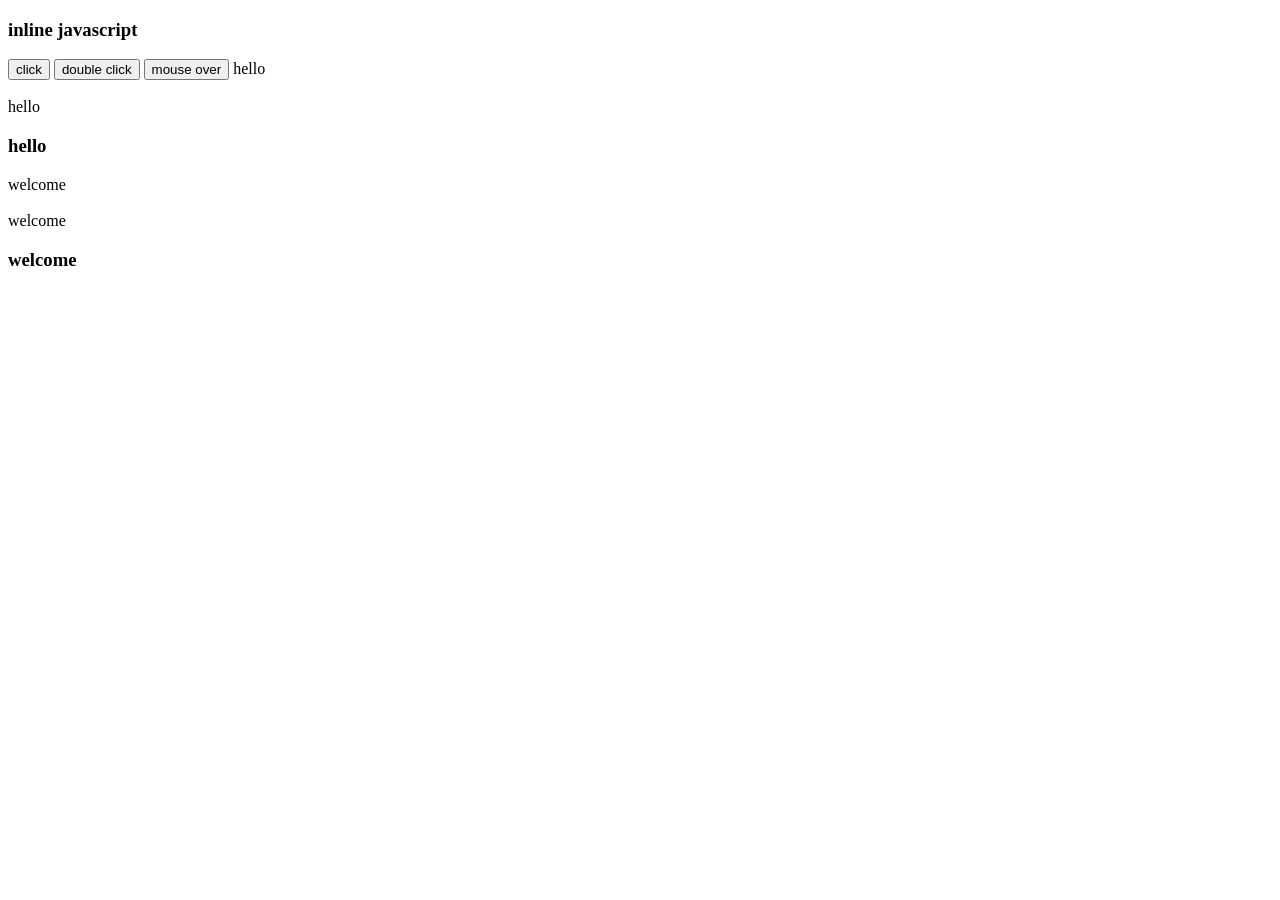
==== js_intro.html @ 985a446b "third commit" ====
<!DOCTYPE html>
<html lang="en">
<head>
    <meta charset="UTF-8">
    <meta name="viewport" content="width=device-width, initial-scale=1.0">
    <title>Document</title>
</head>
<body>
    <h3>inline javascript</h3>
    <button onclick="alert('hello')">click</button>
    <button ondblclick='confirm("are you sure");alert("yes")'>double click</button>
    <button onmouseover="confirm('are you sure');alert('yes');prompt('enter your name')">mouse over</button>
    <!-- internal javascript -->
    <script>
        document.write("hello")
        document.write("<br><br>hello")
        document.write("<h3>hello</h3>")
        // alert("yes")
        /* ... */
    </script>
    <!-- external javascript -->
    <script src="./assets/js/scripting.js"></script>
</body>
</html>
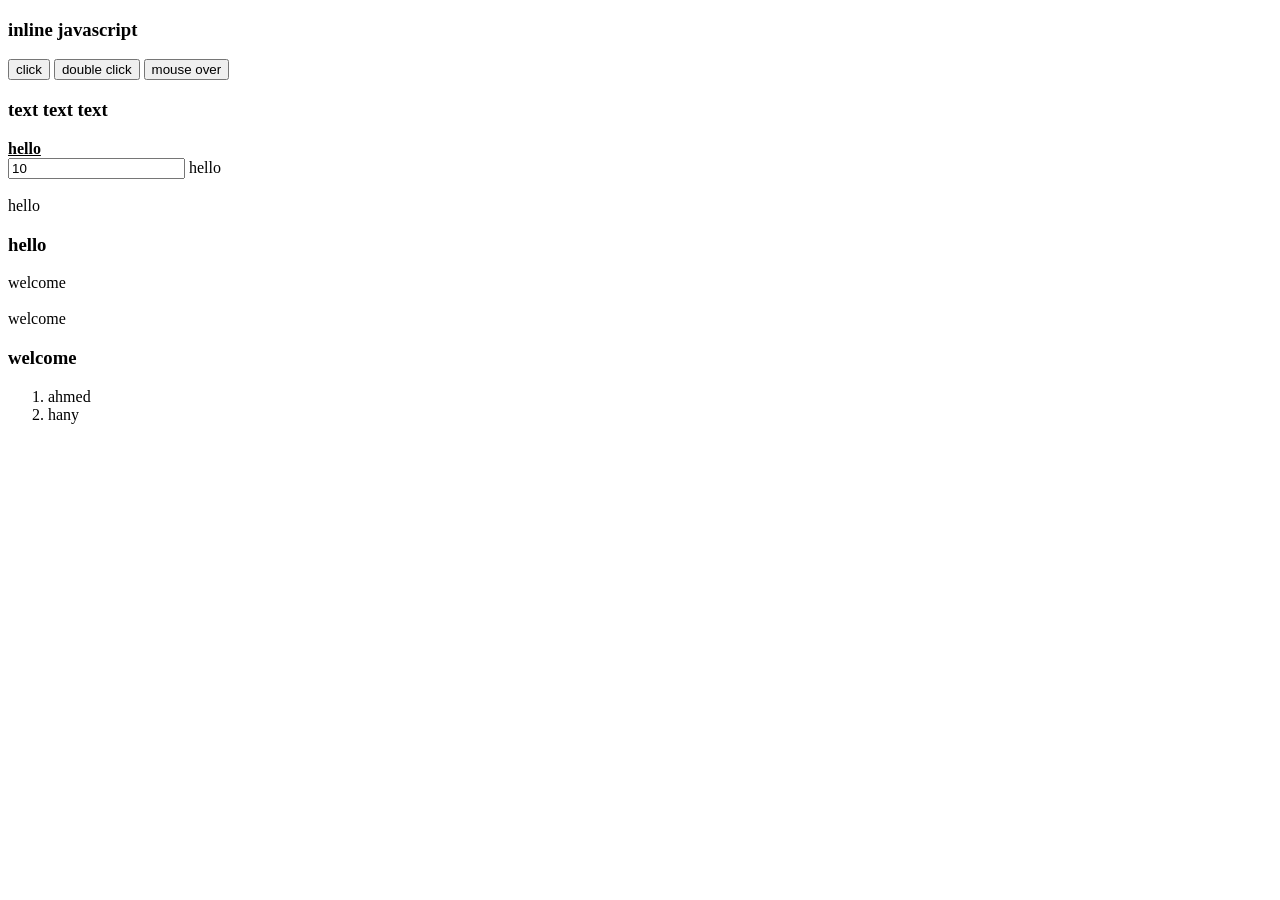
==== commit 7c7c3171: "last" ====
--- a/js_intro.html
+++ b/js_intro.html
@@ -10,6 +10,9 @@
     <button onclick="alert('hello')">click</button>
     <button ondblclick='confirm("are you sure");alert("yes")'>double click</button>
     <button onmouseover="confirm('are you sure');alert('yes');prompt('enter your name')">mouse over</button>
+    <h3 id="pr"></h3>
+    <div id="dv"></div>
+    <input type="text" id="inp">
     <!-- internal javascript -->
     <script>
         document.write("hello")
